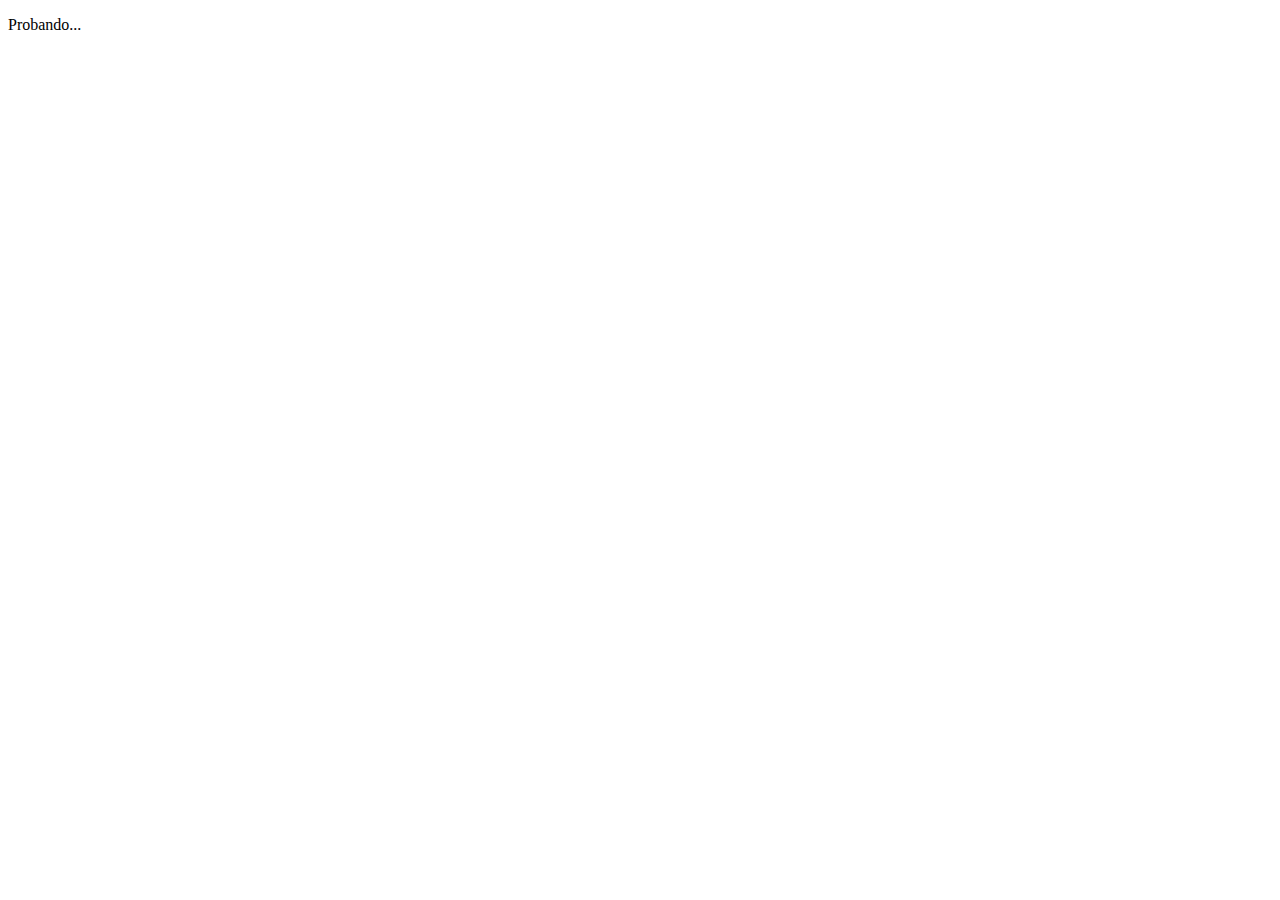
==== www/views/test.html @ 87deed23 "first view creation" ====
<!DOCTYPE HTML>
<html>
<head>
    <meta charset="utf-8">
    <meta name="viewport" content="width=device-width, height=device-height, initial-scale=1, maximum-scale=1, user-scalable=no">
    <meta http-equiv="Content-Security-Policy" content="default-src *; style-src * 'unsafe-inline'; script-src * 'unsafe-inline' 'unsafe-eval'">
    <link rel="stylesheet" href="components/loader.css">
    <script src="components/loader.js"></script>
    <script>
        //
        // TODO: Write JavaScript code here
        //
    </script>
</head>
<body>
    <p>
        Probando...
    </p
</body>
</html>
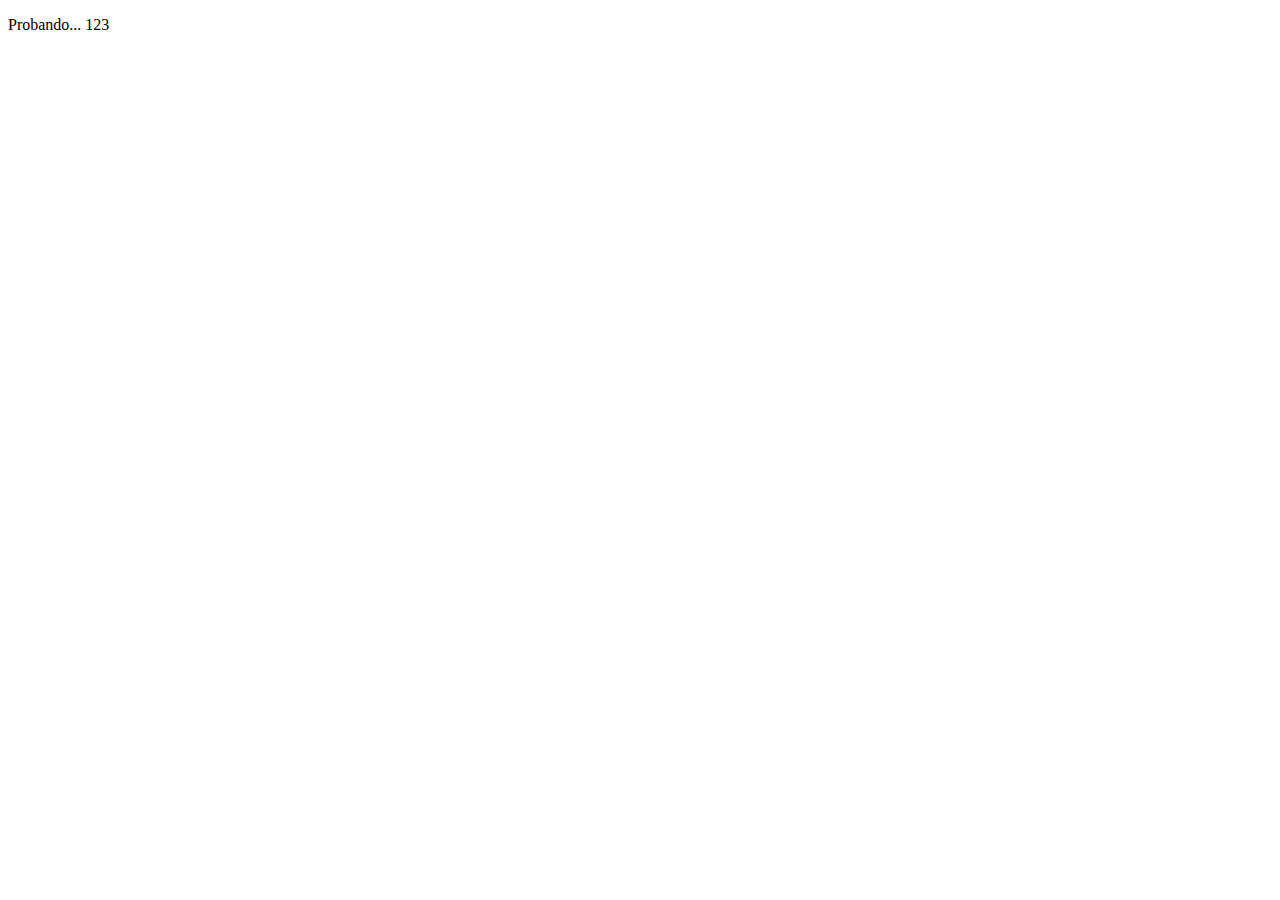
==== commit 7e4db566: "test view" ====
--- a/www/views/test.html
+++ b/www/views/test.html
@@ -14,7 +14,7 @@
 </head>
 <body>
     <p>
-        Probando...
+        Probando... 123
     </p
 </body>
 </html>
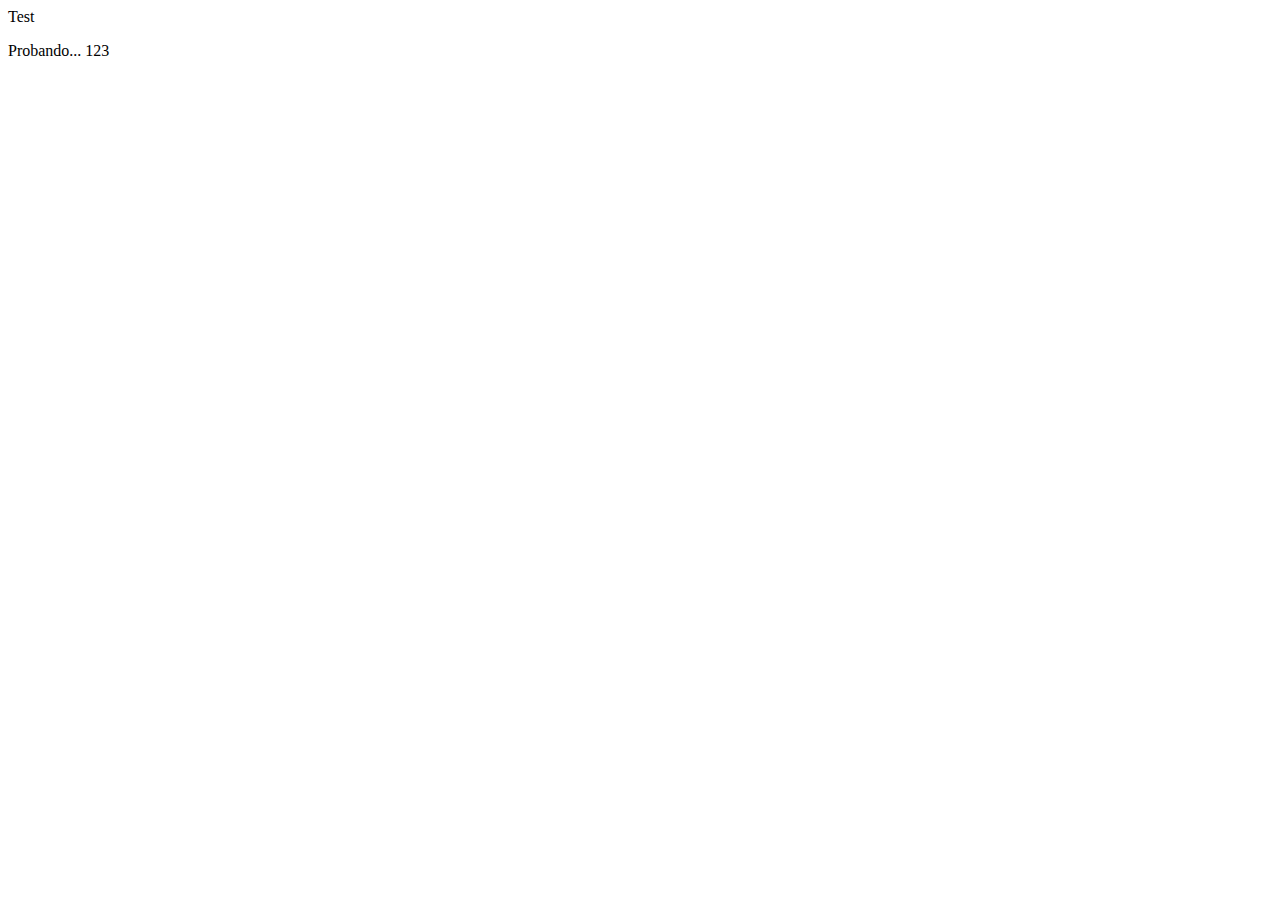
==== commit 01afdd77: "probando" ====
--- a/www/views/test.html
+++ b/www/views/test.html
@@ -5,7 +5,9 @@
     <meta name="viewport" content="width=device-width, height=device-height, initial-scale=1, maximum-scale=1, user-scalable=no">
     <meta http-equiv="Content-Security-Policy" content="default-src *; style-src * 'unsafe-inline'; script-src * 'unsafe-inline' 'unsafe-eval'">
     <link rel="stylesheet" href="components/loader.css">
+    <script src="../test.js"></script>
     <script src="components/loader.js"></script>
+    
     <script>
         //
         // TODO: Write JavaScript code here
@@ -13,6 +15,16 @@
     </script>
 </head>
 <body>
+    <ons-toolbar>
+        <div class="left">
+          <ons-toolbar-button ng-click="open()">
+            <ons-icon icon="md-menu"></ons-icon>
+          </ons-toolbar-button>
+        </div>
+        <div class="center">
+          Test
+        </div>
+      </ons-toolbar>
     <p>
         Probando... 123
     </p
